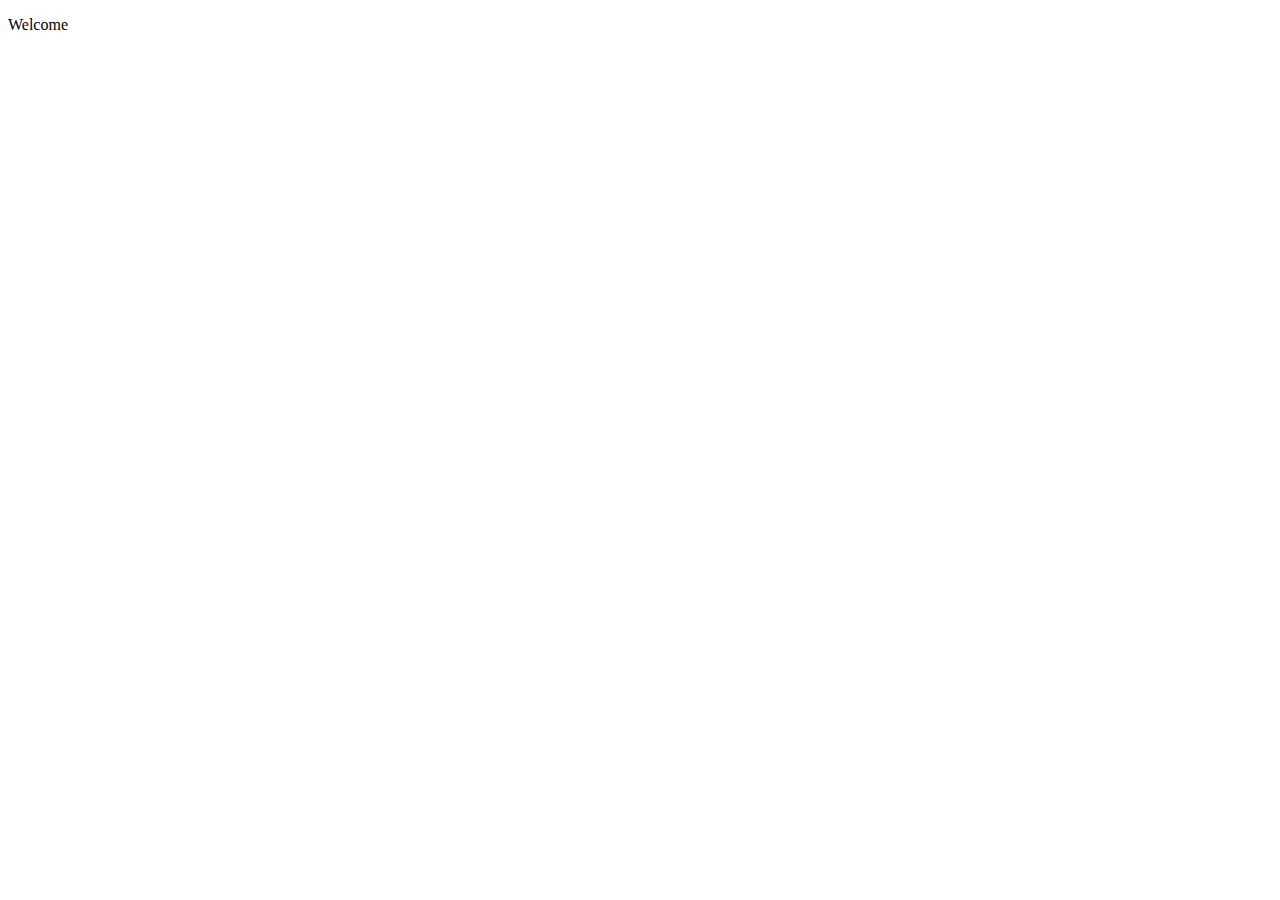
==== src/main/resources/static/index.html @ 6cd25e58 "create repertories and same html files" ====
<!DOCTYPE HTML>
<html>
<head>
    <title>EventManager</title>
    <meta http-equiv="Content-Type" content="text/html;
charset=UTF-8" />
    <Link rel = "StyleSheet" href = "/styles/style.css" type = "text/css" />
</head>
<body>
<p id="title">Welcome</p>

<script src="/javascripts/index.js"></script>
</body>
</html>
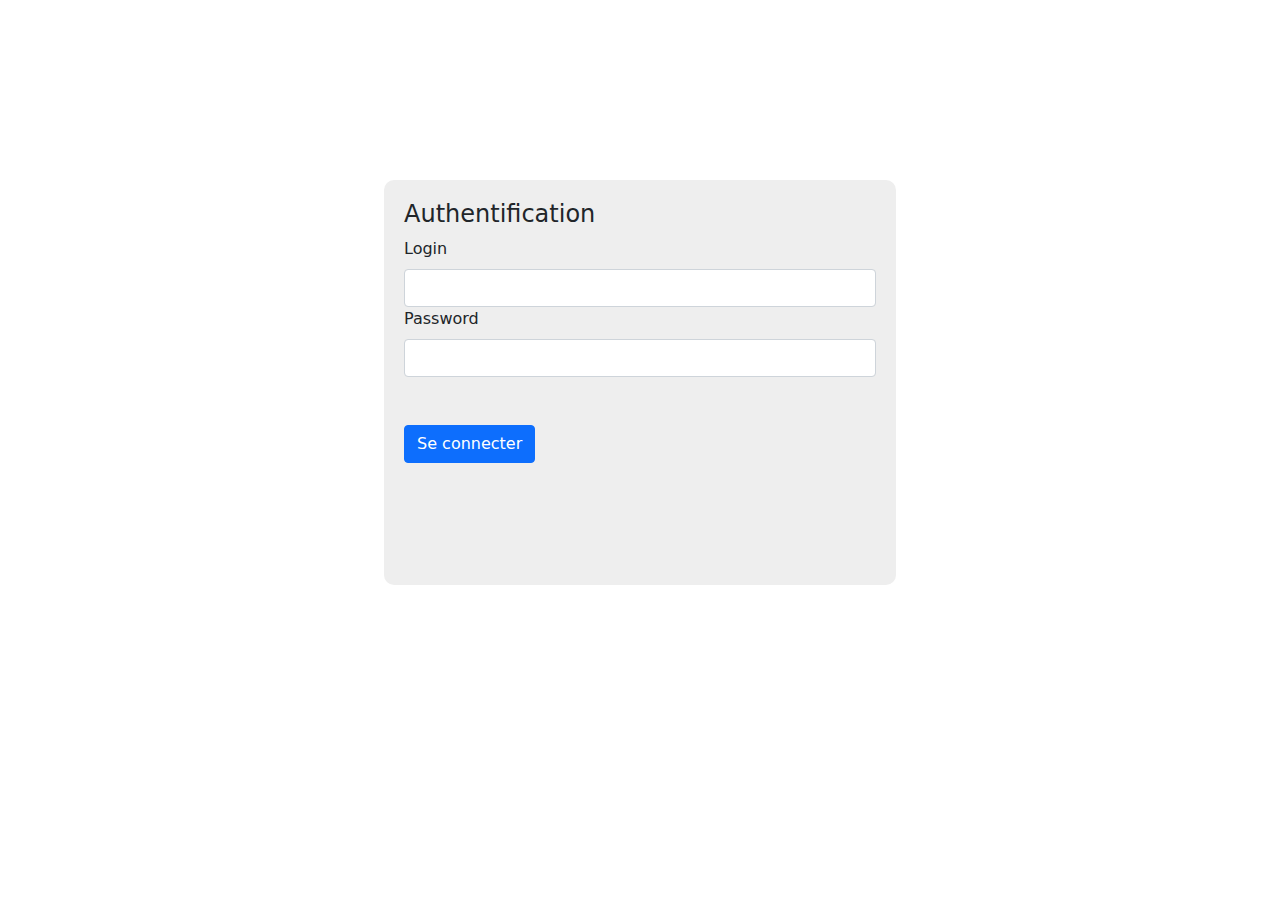
==== commit 0f9fc99d: "app v1.2.0" ====
--- a/src/main/resources/static/index.html
+++ b/src/main/resources/static/index.html
@@ -4,11 +4,32 @@
     <title>EventManager</title>
     <meta http-equiv="Content-Type" content="text/html;
 charset=UTF-8" />
-    <Link rel = "StyleSheet" href = "/styles/style.css" type = "text/css" />
+    <Link rel = "StyleSheet" href = "css/style.css" type = "text/css" />
+    <Link rel = "StyleSheet" href = "bootstrap/css/bootstrap.min.css" type = "text/css" />
+    <script src="js/jquery.js"></script>
 </head>
 <body>
-<p id="title">Welcome</p>
+<div id="loginContainer">
+    <h4>Authentification</h4>
+    <form class="col g-3" id="loginForm" method="post" action="#">
+        <div class="row-auto">
+            <label for="login" class="form-label">Login</label>
+            <input type="text" class="form-control" id="login" required>
+          </div>
+          <div class="row-auto">
+            <label for="pass" class="form-label">Password</label>
+            <input type="password" class="form-control" id="pass" name="pass"/>
+          </div>
+          <span id="error"></span>
+          <br/>
+          <br/>
+          <div class="row-auto">
+            <button type="button" class="btn btn-primary mb-3" id="connect">Se connecter</button>
+          </div>
 
-<script src="/javascripts/index.js"></script>
+    </form>
+</div>
+
+<script src="js/index.js"></script>
 </body>
 </html>--- a/src/main/resources/static/css/style.css
+++ b/src/main/resources/static/css/style.css
@@ -0,0 +1,184 @@
+
+body{
+    width: 100%;
+    height: 100%;
+}
+/* header styling*/
+#header{
+    font-family:system-ui, -apple-system, BlinkMacSystemFont, 'Segoe UI', Roboto, Oxygen, Ubuntu, Cantarell, 'Open Sans', 'Helvetica Neue', sans-serif;
+    font-weight: bold;
+    width: 100%;
+    height: 20vh;
+    background-color: rgb(238, 238, 238);
+    box-shadow: 0 0 5px inset;
+}
+
+#header > #navig1{
+    position: absolute;
+    right: 1px;
+    top: 15vh;
+}
+
+#header h2{
+    position: absolute;
+    left: 35%;
+    top: 5vh;
+}
+#header #navig1 ul{
+    list-style: none;
+}
+
+#header #navig1 ul li{
+    display: inline;
+    margin-right: 5px;
+}
+
+#header #navig1 ul a {
+    text-decoration: none;
+    color: black;
+}
+
+#header .active2{
+    color: blueviolet !important;
+    text-decoration: underline;
+    font-weight: bold;
+}
+/* Container styling*/
+#container{
+    width: 100%;
+    height: 70vh;
+    background-color: rgb(238, 238, 238);
+    overflow-y: auto;
+    padding-top: 15vh;
+}
+
+#container > #navig2{
+    position: absolute;
+    left: 1px;
+    top: 25vh;
+}
+
+#container h4{
+    position:absolute;
+    left: 0;
+    top: 20vh;
+    
+}
+#container #navig2 ul{
+    list-style: none;
+
+}
+
+#container #navig2 ul li{
+    display: inline;
+    margin-right: 5px;
+}
+
+#container #navig2 ul a {
+    text-decoration: none;
+    color: black;
+}
+#container .active{
+    color: blueviolet !important;
+    text-decoration: underline;
+    font-weight: bold;
+}
+
+#evCreate{
+width: 100%;
+height: 100%;
+}
+
+#evMod{
+    width: 100%;
+    height: 100%;
+}
+
+#evView{
+    overflow-y: auto;
+    width: 100%;
+    height: 100%;
+    padding-left: 5%;
+    padding-right: 5%;
+}
+
+#evCreatForm{
+    width: 60%;
+    margin-left: 20%;
+}
+
+#evModForm{
+    width: 60%;
+    margin-left: 20%;
+}
+
+.evTable{
+    top: 30vh;
+    width: 60%;
+}
+
+.succesalert{
+    width: 60%;
+    margin-left: 20%;
+}
+
+.erroralert{
+    width: 60%;
+    margin-left: 20%;
+}
+
+.deletealert{
+    width: 60%;
+    margin-left: 20%;
+}
+#partCreatForm{
+    width: 60%;
+    margin-left: 20%;
+}
+#partModForm{
+    width: 60%;
+    margin-left: 20%;
+}
+#partView{
+    width: 80%;
+    margin-left: 10%;
+}
+/* footer styling*/
+#footer{
+    width: 100%;
+    height: 10vh;
+    background-color: rgb(238, 238, 238);
+    box-shadow: 0 0 5px inset;
+}
+
+#footer #copyright{
+    position: absolute;
+    left: 45%;
+    bottom: 3vh;
+}
+
+/*login */
+#loginContainer{
+    position: absolute;
+    top: 20vh;
+    left: 30%;
+   width: 40%;
+   height: 45vh;
+   background-color: rgb(238, 238, 238);
+   padding: 20px;
+   border-radius: 10px;
+}
+#error{
+    color: red;
+    font-style: italic;
+}
+
+.deconn{
+    position: absolute;
+    font-weight: bolder;
+    color: black;
+    text-decoration: none;
+    top: 10px;
+    left: 20px;
+}
+
